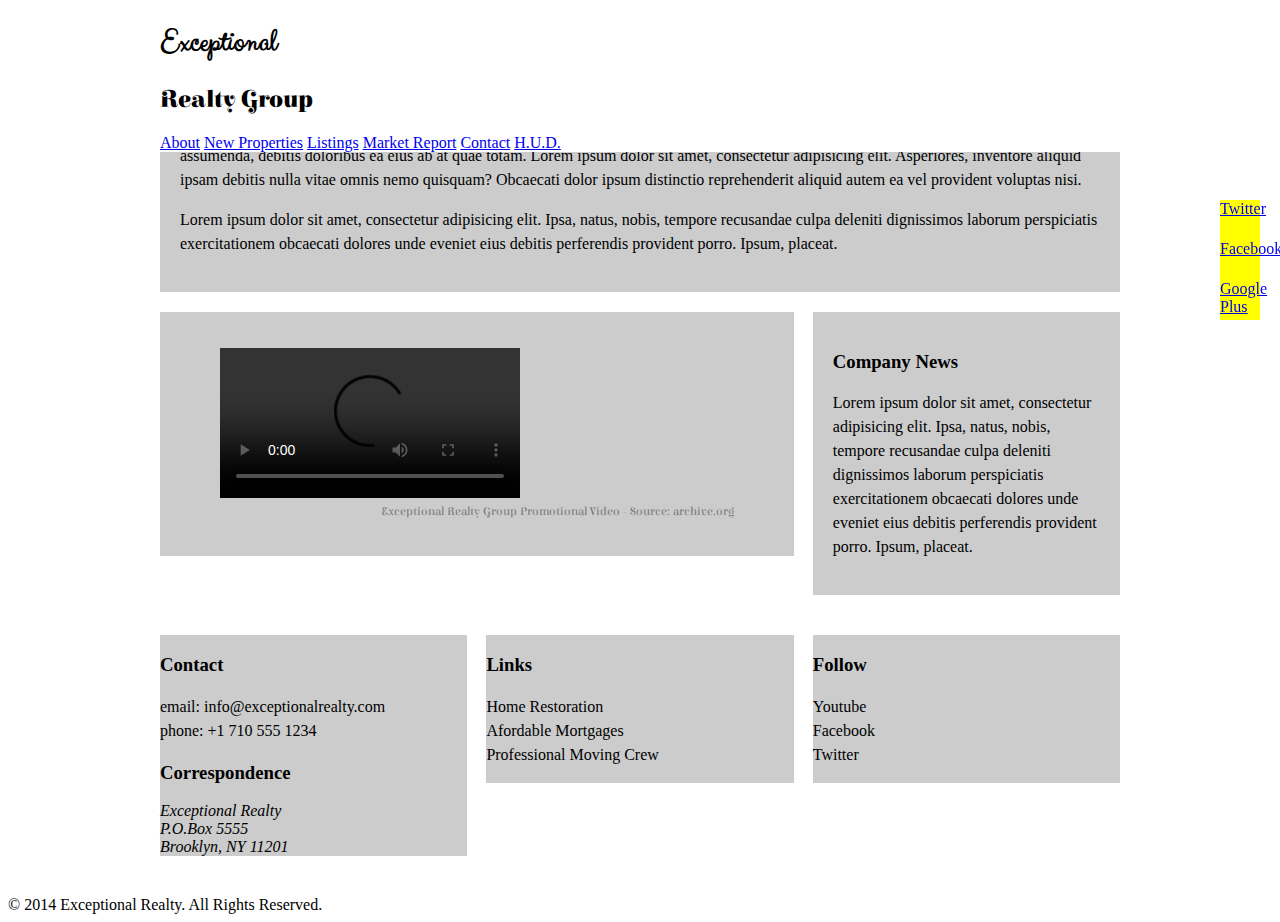
==== index.html @ c0d09256 "Merge f923d77b3b9aa25c730bedac2ec2dc6851974fa8 into fcc82d9d16942047ef29de8b8295225969614106" ====
<!DOCTYPE html>
<html lang="en">
  <head>
    <meta charset="UTF-8">
    <title>Exceptional Realty Group - Luxury Homes - About</title>
    <link rel="stylesheet" href="http://cdnjs.cloudflare.com/ajax/libs/normalize/3.0.0/normalize.min.css">
    <link rel="stylesheet" href="css/style.css">
    <script src="http://cdnjs.cloudflare.com/ajax/libs/modernizr/2.7.1/modernizr.min.js"></script>
  </head>
  <body>
    <div id="social">
      <a href="#">Twitter</a>
      <a href="#">Facebook</a>
      <a href="#">Google Plus</a>
    </div>
    <header>
      <div class="wrapper">
        <div id="logo">
          <h1>Exceptional</h1>
          <h2>Realty Group</h2>
        </div>
        <nav>
          <a href="index.html">About</a> <a href="new-properties.html">New Properties</a> <a href="real-estate-listings.html">Listings</a> <a href="market-report.html">Market Report</a> <a href="contact.html">Contact</a> <a href="http://hud.gov" target="_blank">H.U.D.</a>
        </nav>
      </div><!-- .wrapper -->
    </header>

    <div class="wrapper clearfix">
      <section id="featured-property" class="col-3 first">
        <figure>
          <img src="images/intro-pic.jpg" alt="A beautiful living room." title="Welcome to Exceptional Realty Group">
          <figcaption>345 Carl Street Apt 12, Carrol Rd. Brooklyn, NY - Photo by Denise Richards.</figcaption>
        </figure>

        <p>Lorem ipsum dolor sit amet,<br> consectetur adipisicing elit. Quae, perferendis nisi nihil debitis aspernatur doloribus quam eveniet quibusdam tempora esse! Repudiandae, assumenda, debitis doloribus ea eius ab at quae totam. Lorem ipsum dolor sit amet, consectetur adipisicing elit. Asperiores, inventore aliquid ipsam debitis nulla vitae omnis nemo quisquam? Obcaecati dolor ipsum distinctio reprehenderit aliquid autem ea vel provident voluptas nisi.</p>
        <p>Lorem ipsum dolor sit amet, consectetur adipisicing elit. Ipsa, natus, nobis, tempore recusandae culpa deleniti dignissimos laborum perspiciatis exercitationem obcaecati dolores unde eveniet eius debitis perferendis provident porro. Ipsum, placeat.</p>
      </section>

      <section id="promotional" class="col-2 first">
        <figure>
          <video controls>
            <source src="videos/real-estate.mp4" type="video/mp4">
            <source src="videos/real-estate.ogv" type="video/ogg">
            Your browser does not support HTML5 video. <a href="http://browsehappy.com" target="_blank">Please upgrade your browser</a>.
          </video>
          <figcaption>Exceptional Realty Group Promotional Video - Source: archive.org</figcaption>
        </figure>
      </section>

      <section id="news" class="col-1">
        <h3>Company News</h3>
        <p>Lorem ipsum dolor sit amet, consectetur adipisicing elit. Ipsa, natus, nobis, tempore recusandae culpa deleniti dignissimos laborum perspiciatis exercitationem obcaecati dolores unde eveniet eius debitis perferendis provident porro. Ipsum, placeat.</p>
      </section>
    </div><!-- .wrapper -->

    <section id="details">
      <div class="wrapper clearfix">
        <div class="col-1 first">
          <h3>Contact</h3>
          <p>
            email: <a href="mailto:info@exceptionalrealty.com">info@exceptionalrealty.com</a><br>
            phone: +1 710 555 1234
          </p>
          <h3>Correspondence</h3>
          <address>
            Exceptional Realty<br>
            P.O.Box 5555<br>
            Brooklyn, NY 11201
          </address>
        </div>

        <div class="col-1">
          <h3>Links</h3>
          <p>
            <a href="#" target="_blank">Home Restoration</a><br>
            <a href="#" target="_blank">Afordable Mortgages</a><br>
            <a href="#" target="_blank">Professional Moving Crew</a>
          </p>
        </div>

        <div class="col-1">
          <h3>Follow</h3>
          <p>
            <a href="#" target="_blank">Youtube</a><br>
            <a href="#" target="_blank">Facebook</a><br>
            <a href="#" target="_blank">Twitter</a>
          </p>
        </div>
      </div><!-- .wrapper -->
    </section>

    <footer>
      &copy; 2014 Exceptional Realty. All Rights Reserved.
    </footer>

  </body>
</html>
---- css/style.css ----
@import url(http://fonts.googleapis.com/css?family=Elsie+Swash+Caps:400,900);
@import url(http://fonts.googleapis.com/css?family=Clicker+Script);

/* This
is
a comment! */

/* CSS Syntax:

selector {
  property: value;
  property: value;
}

*/

/* Type selector */

p { /* select all <p> */
  font-size: 1em; /* 16px, ?pt, 100%, 1em */
  line-height: 1.5em;
}

figcaption {
  /*font-weight: normal;
  font-size: 0.75em;
  line-height: 1.5em;
  font-family: Georgia, "New Times Roman", serif;*/
  font: normal 0.75em/1.5em 'Elsie Swash Caps', cursive;
  color: #777;
  text-align: right;
}

/* Class selector (applied to as many elements as you like) */

.milk-text { /* select elements with class="milk-text" */
  font: bold 2.6em 'Elsie Swash Caps', cursive;
  color: white;
  text-shadow: 0 2px 3px #000;
}

/* ID selector (apply to one unique element per page) */

#logo { /* select elements with id="logo" */
}

/* Descendent Selector */

#logo h1 { /* selects <h1> if inside the id="logo" */
  font-family: 'Clicker Script', cursive;
}

#logo h2 {
  font-family: 'Elsie Swash Caps', cursive;
}

/* Psuedo Selector */

#details a:link, #details a:visited {
  color: black;
  text-decoration: none;
}

#details a:hover {
  color: black;
  text-decoration: underline;
}

#details a:active {
  color: red;
}

/*////// MEDIA //////*/

img, video, audio {
  max-width: 100%;
}

/*////// LAYOUT //////*/

* {
  -webkit-box-sizing: border-box;
  -moz-box-sizing: border-box;
  box-sizing: border-box;
}

.wrapper {
  width: 960px;
  margin: 0 auto;
}

.col-1 {
  float: left;
  width: 32%;
  background: #ccc;
}

.col-2 {
  float: left;
  width: 66%;
  background: #ccc;
}

.col-3 {
  background: #ccc;
}

.clearfix:after {
  content: ".";
  display: block;
  clear: both;
  visibility: hidden;
  height: 0;
  line-height: 0;
}

[class*="col-"] {
  margin-left: 2%;
}

.first {
  margin-left: 0%;
}

/*////// SECTIONS //////*/

header {
  position: fixed;
  top: 0;
  left: 0;
  width: 100%;
  background: white;
  z-index: 1;
}

section {
  padding: 20px;
  margin-bottom: 20px;
}

/*////// SOCIAL //////*/

#social {
  position: fixed;
  top: 200px;
  right: 20px;
  width: 40px;
  z-index: 1;
}

#social a {
  display: block;
  width: 40px;
  height: 40px;
  background: yellow;
}
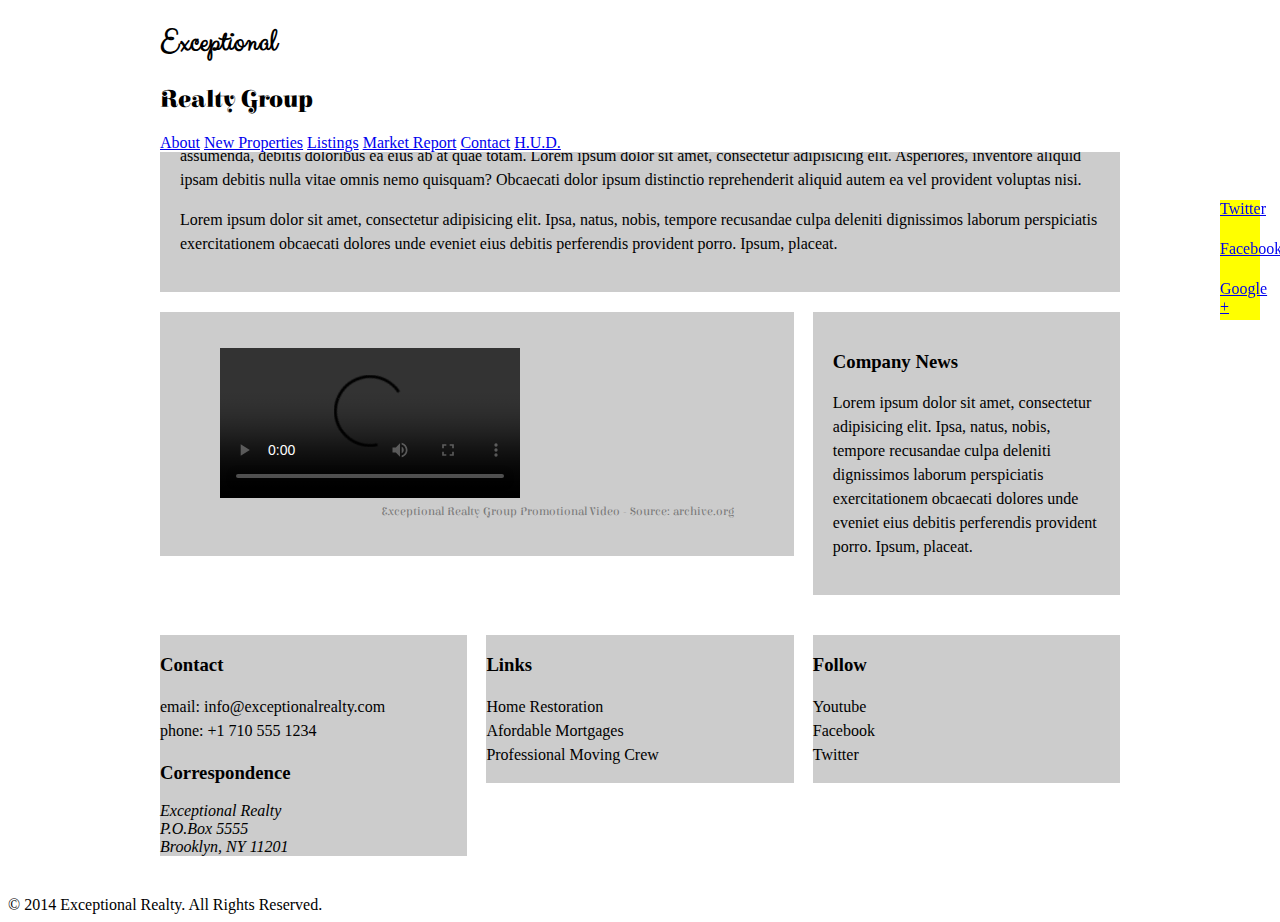
==== commit 69c1a272: "Merge 2738a62e3bed627c2fa6e39e530104e8b6e31aa4 into fcc82d9d16942047ef29de8b8295225969614106" ====
--- a/index.html
+++ b/index.html
@@ -9,10 +9,11 @@
   </head>
   <body>
     <div id="social">
-      <a href="#">Twitter</a>
-      <a href="#">Facebook</a>
-      <a href="#">Google Plus</a>
+      <a href="a">Twitter</a>
+      <a href="a">Facebook</a>
+      <a href="a">Google +</a>
     </div>
+    
     <header>
       <div class="wrapper">
         <div id="logo">
@@ -22,7 +23,7 @@
         <nav>
           <a href="index.html">About</a> <a href="new-properties.html">New Properties</a> <a href="real-estate-listings.html">Listings</a> <a href="market-report.html">Market Report</a> <a href="contact.html">Contact</a> <a href="http://hud.gov" target="_blank">H.U.D.</a>
         </nav>
-      </div><!-- .wrapper -->
+      </div> <!-- wrapper -->
     </header>
 
     <div class="wrapper clearfix">
@@ -39,7 +40,7 @@
       <section id="promotional" class="col-2 first">
         <figure>
           <video controls>
-            <source src="videos/real-estate.mp4" type="video/mp4">
+            <source src="videos/real-estate.mp4" type="video/mp4"> 
             <source src="videos/real-estate.ogv" type="video/ogg">
             Your browser does not support HTML5 video. <a href="http://browsehappy.com" target="_blank">Please upgrade your browser</a>.
           </video>
@@ -51,7 +52,7 @@
         <h3>Company News</h3>
         <p>Lorem ipsum dolor sit amet, consectetur adipisicing elit. Ipsa, natus, nobis, tempore recusandae culpa deleniti dignissimos laborum perspiciatis exercitationem obcaecati dolores unde eveniet eius debitis perferendis provident porro. Ipsum, placeat.</p>
       </section>
-    </div><!-- .wrapper -->
+    </div> <!-- wrapper -->
 
     <section id="details">
       <div class="wrapper clearfix">
@@ -86,7 +87,7 @@
             <a href="#" target="_blank">Twitter</a>
           </p>
         </div>
-      </div><!-- .wrapper -->
+      </div> <!-- wrapper -->
     </section>
 
     <footer>
@@ -94,4 +95,4 @@
     </footer>
 
   </body>
-</html>
+</html>--- a/css/style.css
+++ b/css/style.css
@@ -1,8 +1,8 @@
 @import url(http://fonts.googleapis.com/css?family=Elsie+Swash+Caps:400,900);
 @import url(http://fonts.googleapis.com/css?family=Clicker+Script);
 
-/* This
-is
+/* This 
+is 
 a comment! */
 
 /* CSS Syntax:
@@ -42,6 +42,7 @@
 /* ID selector (apply to one unique element per page) */
 
 #logo { /* select elements with id="logo" */
+
 }
 
 /* Descendent Selector */
@@ -69,19 +70,19 @@
 #details a:active {
   color: red;
 }
-
-/*////// MEDIA //////*/
-
+/*//////// MEDIA ////////*/
 img, video, audio {
   max-width: 100%;
 }
 
-/*////// LAYOUT //////*/
+
+/*//////// LAYOUT //////*/
 
 * {
   -webkit-box-sizing: border-box;
   -moz-box-sizing: border-box;
   box-sizing: border-box;
+
 }
 
 .wrapper {
@@ -93,12 +94,14 @@
   float: left;
   width: 32%;
   background: #ccc;
+
 }
 
 .col-2 {
-  float: left;
+  float:left;
   width: 66%;
   background: #ccc;
+
 }
 
 .col-3 {
@@ -122,24 +125,23 @@
   margin-left: 0%;
 }
 
-/*////// SECTIONS //////*/
-
+/*/////// SECTIONS /////*/
 header {
   position: fixed;
   top: 0;
   left: 0;
   width: 100%;
-  background: white;
+  background: #fff;
   z-index: 1;
 }
 
 section {
+  margin-bottom: 20px;
   padding: 20px;
-  margin-bottom: 20px;
+
 }
 
-/*////// SOCIAL //////*/
-
+/*/////// SOCIAL /////*/
 #social {
   position: fixed;
   top: 200px;
@@ -153,4 +155,4 @@
   width: 40px;
   height: 40px;
   background: yellow;
-}
+}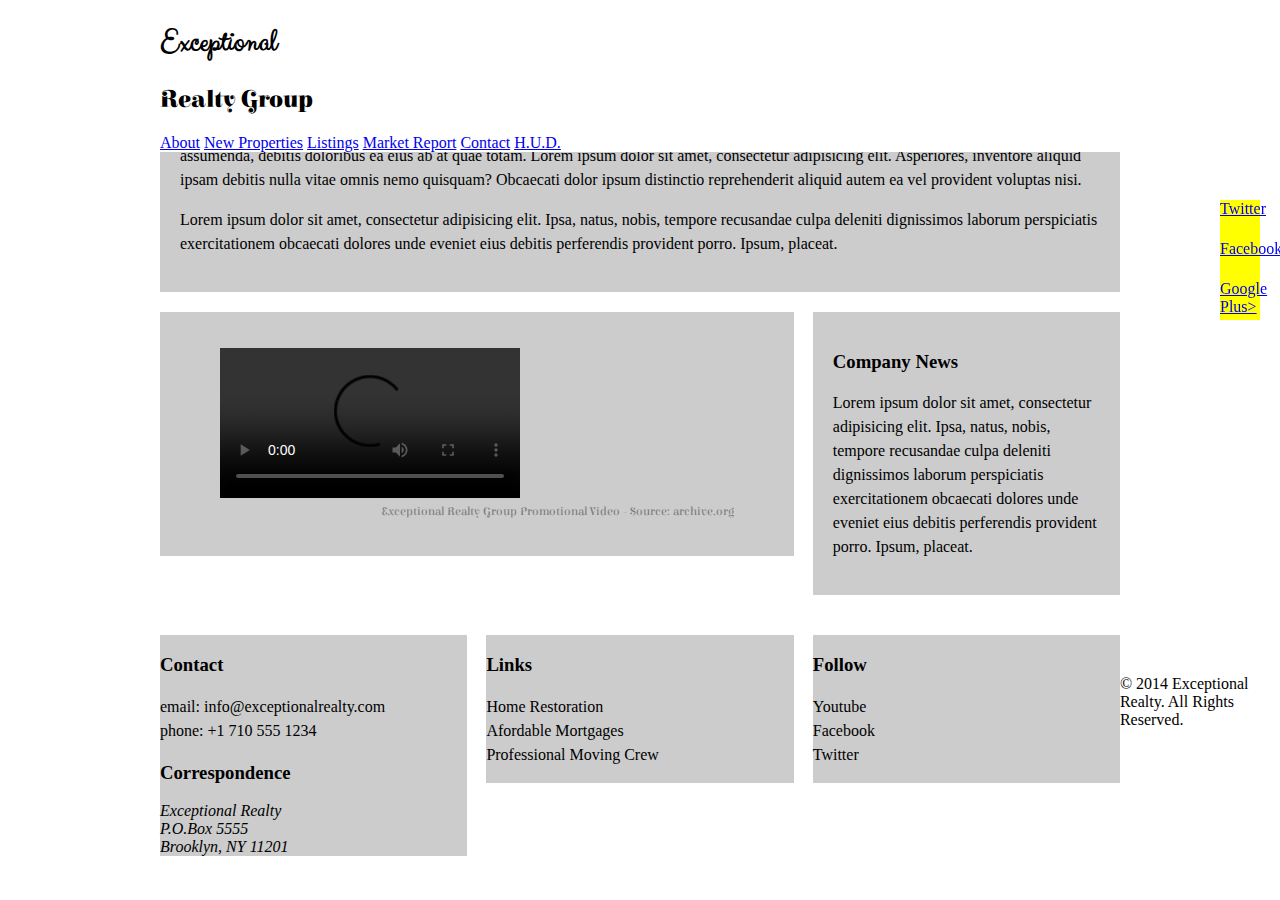
==== commit d228e7ef: "Merge 7223f3651e3876a625e9f7f75cb97c29841788ba into fcc82d9d16942047ef29de8b8295225969614106" ====
--- a/index.html
+++ b/index.html
@@ -9,11 +9,10 @@
   </head>
   <body>
     <div id="social">
-      <a href="a">Twitter</a>
-      <a href="a">Facebook</a>
-      <a href="a">Google +</a>
+      <a href="#">Twitter</a>
+      <a href="#">Facebook</a>
+      <a href="#">Google Plus></a>
     </div>
-    
     <header>
       <div class="wrapper">
         <div id="logo">
@@ -23,7 +22,7 @@
         <nav>
           <a href="index.html">About</a> <a href="new-properties.html">New Properties</a> <a href="real-estate-listings.html">Listings</a> <a href="market-report.html">Market Report</a> <a href="contact.html">Contact</a> <a href="http://hud.gov" target="_blank">H.U.D.</a>
         </nav>
-      </div> <!-- wrapper -->
+      </div> <!-- .wrapper -->
     </header>
 
     <div class="wrapper clearfix">
@@ -40,7 +39,7 @@
       <section id="promotional" class="col-2 first">
         <figure>
           <video controls>
-            <source src="videos/real-estate.mp4" type="video/mp4"> 
+            <source src="videos/real-estate.mp4" type="video/mp4">
             <source src="videos/real-estate.ogv" type="video/ogg">
             Your browser does not support HTML5 video. <a href="http://browsehappy.com" target="_blank">Please upgrade your browser</a>.
           </video>
@@ -48,14 +47,14 @@
         </figure>
       </section>
 
-      <section id="news" class="col-1">
+      <section id="News" class="col-1">
         <h3>Company News</h3>
         <p>Lorem ipsum dolor sit amet, consectetur adipisicing elit. Ipsa, natus, nobis, tempore recusandae culpa deleniti dignissimos laborum perspiciatis exercitationem obcaecati dolores unde eveniet eius debitis perferendis provident porro. Ipsum, placeat.</p>
       </section>
-    </div> <!-- wrapper -->
+    </div> <!-- .wrapper -->
 
     <section id="details">
-      <div class="wrapper clearfix">
+      <div class="wrapper">
         <div class="col-1 first">
           <h3>Contact</h3>
           <p>
@@ -87,7 +86,7 @@
             <a href="#" target="_blank">Twitter</a>
           </p>
         </div>
-      </div> <!-- wrapper -->
+      </div> <!-- .wrapper -->
     </section>
 
     <footer>
@@ -95,4 +94,4 @@
     </footer>
 
   </body>
-</html>+</html>
--- a/css/style.css
+++ b/css/style.css
@@ -1,8 +1,8 @@
 @import url(http://fonts.googleapis.com/css?family=Elsie+Swash+Caps:400,900);
 @import url(http://fonts.googleapis.com/css?family=Clicker+Script);
 
-/* This 
-is 
+/* This
+is
 a comment! */
 
 /* CSS Syntax:
@@ -42,7 +42,6 @@
 /* ID selector (apply to one unique element per page) */
 
 #logo { /* select elements with id="logo" */
-
 }
 
 /* Descendent Selector */
@@ -70,38 +69,35 @@
 #details a:active {
   color: red;
 }
-/*//////// MEDIA ////////*/
+
+/* /////// MEDIA /////*/
+
 img, video, audio {
   max-width: 100%;
 }
 
-
-/*//////// LAYOUT //////*/
+/* /////// LAYOUT /////*/
 
 * {
   -webkit-box-sizing: border-box;
   -moz-box-sizing: border-box;
   box-sizing: border-box;
-
 }
-
 .wrapper {
   width: 960px;
   margin: 0 auto;
 }
 
 .col-1 {
+  background: #ccc;
   float: left;
   width: 32%;
-  background: #ccc;
-
 }
 
 .col-2 {
-  float:left;
+  background: #ccc;
+  float: left;
   width: 66%;
-  background: #ccc;
-
 }
 
 .col-3 {
@@ -125,7 +121,7 @@
   margin-left: 0%;
 }
 
-/*/////// SECTIONS /////*/
+/* /////// SECTIONS /////*/
 header {
   position: fixed;
   top: 0;
@@ -136,12 +132,11 @@
 }
 
 section {
+  padding: 20px;
   margin-bottom: 20px;
-  padding: 20px;
-
 }
 
-/*/////// SOCIAL /////*/
+/* /////// SOCIAL /////*/
 #social {
   position: fixed;
   top: 200px;
@@ -154,5 +149,5 @@
   display: block;
   width: 40px;
   height: 40px;
-  background: yellow;
-}+  background-color: yellow;
+}
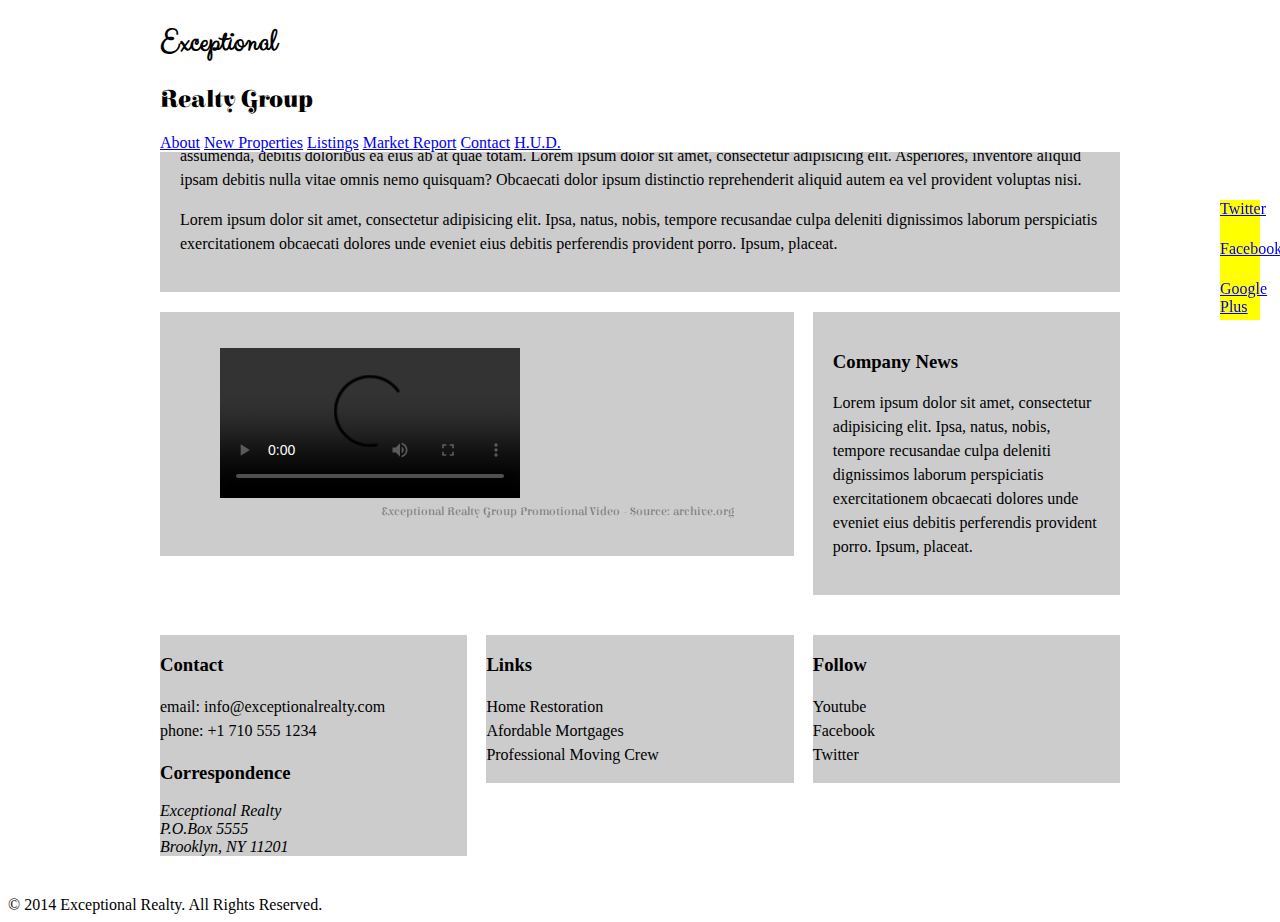
==== commit 19734068: "Merge 00aa123e1a7eb4747a541bd2d6bb6bf51a505dd8 into fcc82d9d16942047ef29de8b8295225969614106" ====
--- a/index.html
+++ b/index.html
@@ -11,7 +11,7 @@
     <div id="social">
       <a href="#">Twitter</a>
       <a href="#">Facebook</a>
-      <a href="#">Google Plus></a>
+      <a href="#">Google Plus</a>
     </div>
     <header>
       <div class="wrapper">
@@ -22,7 +22,7 @@
         <nav>
           <a href="index.html">About</a> <a href="new-properties.html">New Properties</a> <a href="real-estate-listings.html">Listings</a> <a href="market-report.html">Market Report</a> <a href="contact.html">Contact</a> <a href="http://hud.gov" target="_blank">H.U.D.</a>
         </nav>
-      </div> <!-- .wrapper -->
+      </div><!-- .wrapper -->
     </header>
 
     <div class="wrapper clearfix">
@@ -31,30 +31,30 @@
           <img src="images/intro-pic.jpg" alt="A beautiful living room." title="Welcome to Exceptional Realty Group">
           <figcaption>345 Carl Street Apt 12, Carrol Rd. Brooklyn, NY - Photo by Denise Richards.</figcaption>
         </figure>
-
+  
         <p>Lorem ipsum dolor sit amet,<br> consectetur adipisicing elit. Quae, perferendis nisi nihil debitis aspernatur doloribus quam eveniet quibusdam tempora esse! Repudiandae, assumenda, debitis doloribus ea eius ab at quae totam. Lorem ipsum dolor sit amet, consectetur adipisicing elit. Asperiores, inventore aliquid ipsam debitis nulla vitae omnis nemo quisquam? Obcaecati dolor ipsum distinctio reprehenderit aliquid autem ea vel provident voluptas nisi.</p>
         <p>Lorem ipsum dolor sit amet, consectetur adipisicing elit. Ipsa, natus, nobis, tempore recusandae culpa deleniti dignissimos laborum perspiciatis exercitationem obcaecati dolores unde eveniet eius debitis perferendis provident porro. Ipsum, placeat.</p>
       </section>
-
+  
       <section id="promotional" class="col-2 first">
         <figure>
           <video controls>
-            <source src="videos/real-estate.mp4" type="video/mp4">
+            <source src="videos/real-estate.mp4" type="video/mp4"> 
             <source src="videos/real-estate.ogv" type="video/ogg">
             Your browser does not support HTML5 video. <a href="http://browsehappy.com" target="_blank">Please upgrade your browser</a>.
           </video>
           <figcaption>Exceptional Realty Group Promotional Video - Source: archive.org</figcaption>
         </figure>
       </section>
-
-      <section id="News" class="col-1">
+      
+      <section id="news" class="col-1">
         <h3>Company News</h3>
         <p>Lorem ipsum dolor sit amet, consectetur adipisicing elit. Ipsa, natus, nobis, tempore recusandae culpa deleniti dignissimos laborum perspiciatis exercitationem obcaecati dolores unde eveniet eius debitis perferendis provident porro. Ipsum, placeat.</p>
       </section>
     </div> <!-- .wrapper -->
-
+    
     <section id="details">
-      <div class="wrapper">
+      <div class="wrapper clearfix">
         <div class="col-1 first">
           <h3>Contact</h3>
           <p>
@@ -68,7 +68,7 @@
             Brooklyn, NY 11201
           </address>
         </div>
-
+  
         <div class="col-1">
           <h3>Links</h3>
           <p>
@@ -77,7 +77,7 @@
             <a href="#" target="_blank">Professional Moving Crew</a>
           </p>
         </div>
-
+  
         <div class="col-1">
           <h3>Follow</h3>
           <p>
@@ -94,4 +94,4 @@
     </footer>
 
   </body>
-</html>
+</html>--- a/css/style.css
+++ b/css/style.css
@@ -1,9 +1,5 @@
 @import url(http://fonts.googleapis.com/css?family=Elsie+Swash+Caps:400,900);
 @import url(http://fonts.googleapis.com/css?family=Clicker+Script);
-
-/* This
-is
-a comment! */
 
 /* CSS Syntax:
 
@@ -42,6 +38,7 @@
 /* ID selector (apply to one unique element per page) */
 
 #logo { /* select elements with id="logo" */
+  
 }
 
 /* Descendent Selector */
@@ -70,15 +67,14 @@
   color: red;
 }
 
-/* /////// MEDIA /////*/
-
-img, video, audio {
+/*////// MEDIA //////*/
+img, video, audio { /* prevent media from overflowing outside its containing element */
   max-width: 100%;
 }
 
-/* /////// LAYOUT /////*/
 
-* {
+/*////// LAYOUT //////*/
+* { /* prevent padding from breaking layout */
   -webkit-box-sizing: border-box;
   -moz-box-sizing: border-box;
   box-sizing: border-box;
@@ -88,19 +84,24 @@
   margin: 0 auto;
 }
 
-.col-1 {
-  background: #ccc;
+/* 
+Add 2% margin between each column. 2% on each side = 4%. (100-4 = 96)
+96% is the width of the 3 columns together. 96/3 = 32% for each column.
+*/
+.col-1 { /* span 1/3 of space */
   float: left;
   width: 32%;
+  background: #ccc;
 }
 
-.col-2 {
+.col-2 { /* span 2/3 of space */
+  float: left;
+  width: 66%; /* 64 but add back in 2% since its only one longer column */
   background: #ccc;
-  float: left;
-  width: 66%;
 }
 
-.col-3 {
+.col-3 { /* span all of space */
+  /*width is 100% but since it's block, we don't need to add CSS. Float also not needed.*/
   background: #ccc;
 }
 
@@ -113,41 +114,42 @@
   line-height: 0;
 }
 
-[class*="col-"] {
+[class*="col-"] { 
   margin-left: 2%;
 }
 
-.first {
+.first { /* prevent extra margin on first column */
   margin-left: 0%;
 }
 
-/* /////// SECTIONS /////*/
+/*////// SECTI0NS //////*/
 header {
   position: fixed;
   top: 0;
   left: 0;
   width: 100%;
-  background: #fff;
+  background: white;
   z-index: 1;
 }
 
 section {
-  padding: 20px;
+  padding: 20px; /* fixed with box-sizing */
   margin-bottom: 20px;
 }
 
-/* /////// SOCIAL /////*/
+/*////// SOCIAL //////*/
 #social {
   position: fixed;
   top: 200px;
   right: 20px;
   width: 40px;
-  z-index: 1;
+  z-index: 1; /* keeps it always on top */
 }
 
 #social a {
-  display: block;
+  display: block; /* stacks links vertically */
   width: 40px;
   height: 40px;
-  background-color: yellow;
+  background: yellow;
 }
+
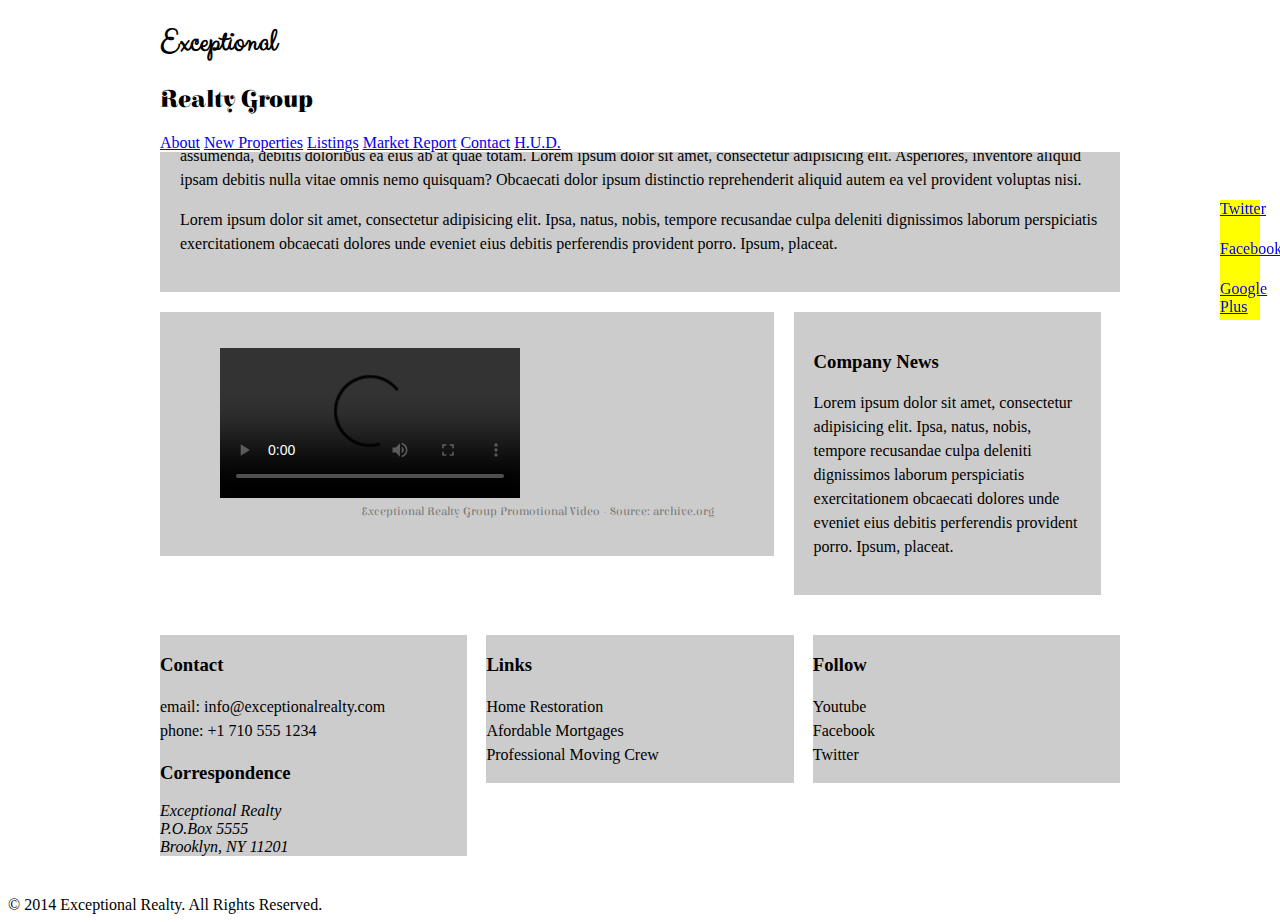
==== commit 5beea922: "Merge 3fbf6253987ec6ac391c153a0e66528966f3f014 into fcc82d9d16942047ef29de8b8295225969614106" ====
--- a/index.html
+++ b/index.html
@@ -22,8 +22,9 @@
         <nav>
           <a href="index.html">About</a> <a href="new-properties.html">New Properties</a> <a href="real-estate-listings.html">Listings</a> <a href="market-report.html">Market Report</a> <a href="contact.html">Contact</a> <a href="http://hud.gov" target="_blank">H.U.D.</a>
         </nav>
-      </div><!-- .wrapper -->
+      </div>
     </header>
+
 
     <div class="wrapper clearfix">
       <section id="featured-property" class="col-3 first">
@@ -31,28 +32,30 @@
           <img src="images/intro-pic.jpg" alt="A beautiful living room." title="Welcome to Exceptional Realty Group">
           <figcaption>345 Carl Street Apt 12, Carrol Rd. Brooklyn, NY - Photo by Denise Richards.</figcaption>
         </figure>
-  
+
         <p>Lorem ipsum dolor sit amet,<br> consectetur adipisicing elit. Quae, perferendis nisi nihil debitis aspernatur doloribus quam eveniet quibusdam tempora esse! Repudiandae, assumenda, debitis doloribus ea eius ab at quae totam. Lorem ipsum dolor sit amet, consectetur adipisicing elit. Asperiores, inventore aliquid ipsam debitis nulla vitae omnis nemo quisquam? Obcaecati dolor ipsum distinctio reprehenderit aliquid autem ea vel provident voluptas nisi.</p>
         <p>Lorem ipsum dolor sit amet, consectetur adipisicing elit. Ipsa, natus, nobis, tempore recusandae culpa deleniti dignissimos laborum perspiciatis exercitationem obcaecati dolores unde eveniet eius debitis perferendis provident porro. Ipsum, placeat.</p>
       </section>
-  
+
       <section id="promotional" class="col-2 first">
         <figure>
           <video controls>
-            <source src="videos/real-estate.mp4" type="video/mp4"> 
+            <source src="videos/real-estate.mp4" type="video/mp4">
             <source src="videos/real-estate.ogv" type="video/ogg">
             Your browser does not support HTML5 video. <a href="http://browsehappy.com" target="_blank">Please upgrade your browser</a>.
           </video>
           <figcaption>Exceptional Realty Group Promotional Video - Source: archive.org</figcaption>
         </figure>
       </section>
-      
+
       <section id="news" class="col-1">
         <h3>Company News</h3>
         <p>Lorem ipsum dolor sit amet, consectetur adipisicing elit. Ipsa, natus, nobis, tempore recusandae culpa deleniti dignissimos laborum perspiciatis exercitationem obcaecati dolores unde eveniet eius debitis perferendis provident porro. Ipsum, placeat.</p>
       </section>
-    </div> <!-- .wrapper -->
-    
+    </div>
+
+
+
     <section id="details">
       <div class="wrapper clearfix">
         <div class="col-1 first">
@@ -68,7 +71,7 @@
             Brooklyn, NY 11201
           </address>
         </div>
-  
+
         <div class="col-1">
           <h3>Links</h3>
           <p>
@@ -77,7 +80,7 @@
             <a href="#" target="_blank">Professional Moving Crew</a>
           </p>
         </div>
-  
+
         <div class="col-1">
           <h3>Follow</h3>
           <p>
@@ -86,7 +89,7 @@
             <a href="#" target="_blank">Twitter</a>
           </p>
         </div>
-      </div> <!-- .wrapper -->
+      </div>
     </section>
 
     <footer>
@@ -94,4 +97,4 @@
     </footer>
 
   </body>
-</html>+</html>
--- a/css/style.css
+++ b/css/style.css
@@ -1,5 +1,9 @@
 @import url(http://fonts.googleapis.com/css?family=Elsie+Swash+Caps:400,900);
 @import url(http://fonts.googleapis.com/css?family=Clicker+Script);
+
+/* This
+is
+a comment! */
 
 /* CSS Syntax:
 
@@ -38,7 +42,7 @@
 /* ID selector (apply to one unique element per page) */
 
 #logo { /* select elements with id="logo" */
-  
+
 }
 
 /* Descendent Selector */
@@ -67,41 +71,39 @@
   color: red;
 }
 
-/*////// MEDIA //////*/
-img, video, audio { /* prevent media from overflowing outside its containing element */
+/*///// MEDIA /////*/
+
+img, video, audio {
   max-width: 100%;
 }
 
 
-/*////// LAYOUT //////*/
-* { /* prevent padding from breaking layout */
+/*///// LAYOUT /////*/
+
+* {
   -webkit-box-sizing: border-box;
   -moz-box-sizing: border-box;
   box-sizing: border-box;
 }
+
 .wrapper {
   width: 960px;
   margin: 0 auto;
 }
 
-/* 
-Add 2% margin between each column. 2% on each side = 4%. (100-4 = 96)
-96% is the width of the 3 columns together. 96/3 = 32% for each column.
-*/
-.col-1 { /* span 1/3 of space */
+.col-1 {
   float: left;
   width: 32%;
   background: #ccc;
 }
 
-.col-2 { /* span 2/3 of space */
+.col-2 {
   float: left;
-  width: 66%; /* 64 but add back in 2% since its only one longer column */
+  width: 64%;
   background: #ccc;
 }
 
-.col-3 { /* span all of space */
-  /*width is 100% but since it's block, we don't need to add CSS. Float also not needed.*/
+.col-3 {
   background: #ccc;
 }
 
@@ -114,42 +116,45 @@
   line-height: 0;
 }
 
-[class*="col-"] { 
+[class*="col-"] {
   margin-left: 2%;
 }
 
-.first { /* prevent extra margin on first column */
+.first {
   margin-left: 0%;
 }
 
-/*////// SECTI0NS //////*/
+
+/*///// SECTIONS /////*/
+
 header {
   position: fixed;
   top: 0;
   left: 0;
   width: 100%;
-  background: white;
+  background: #fff;
   z-index: 1;
 }
 
 section {
-  padding: 20px; /* fixed with box-sizing */
+  padding: 20px;
   margin-bottom: 20px;
 }
 
-/*////// SOCIAL //////*/
+
+/*///// SOCIAL /////*/
+
 #social {
   position: fixed;
   top: 200px;
   right: 20px;
   width: 40px;
-  z-index: 1; /* keeps it always on top */
+  z-index: 1;
 }
 
 #social a {
-  display: block; /* stacks links vertically */
+  display: block;
   width: 40px;
   height: 40px;
   background: yellow;
 }
-
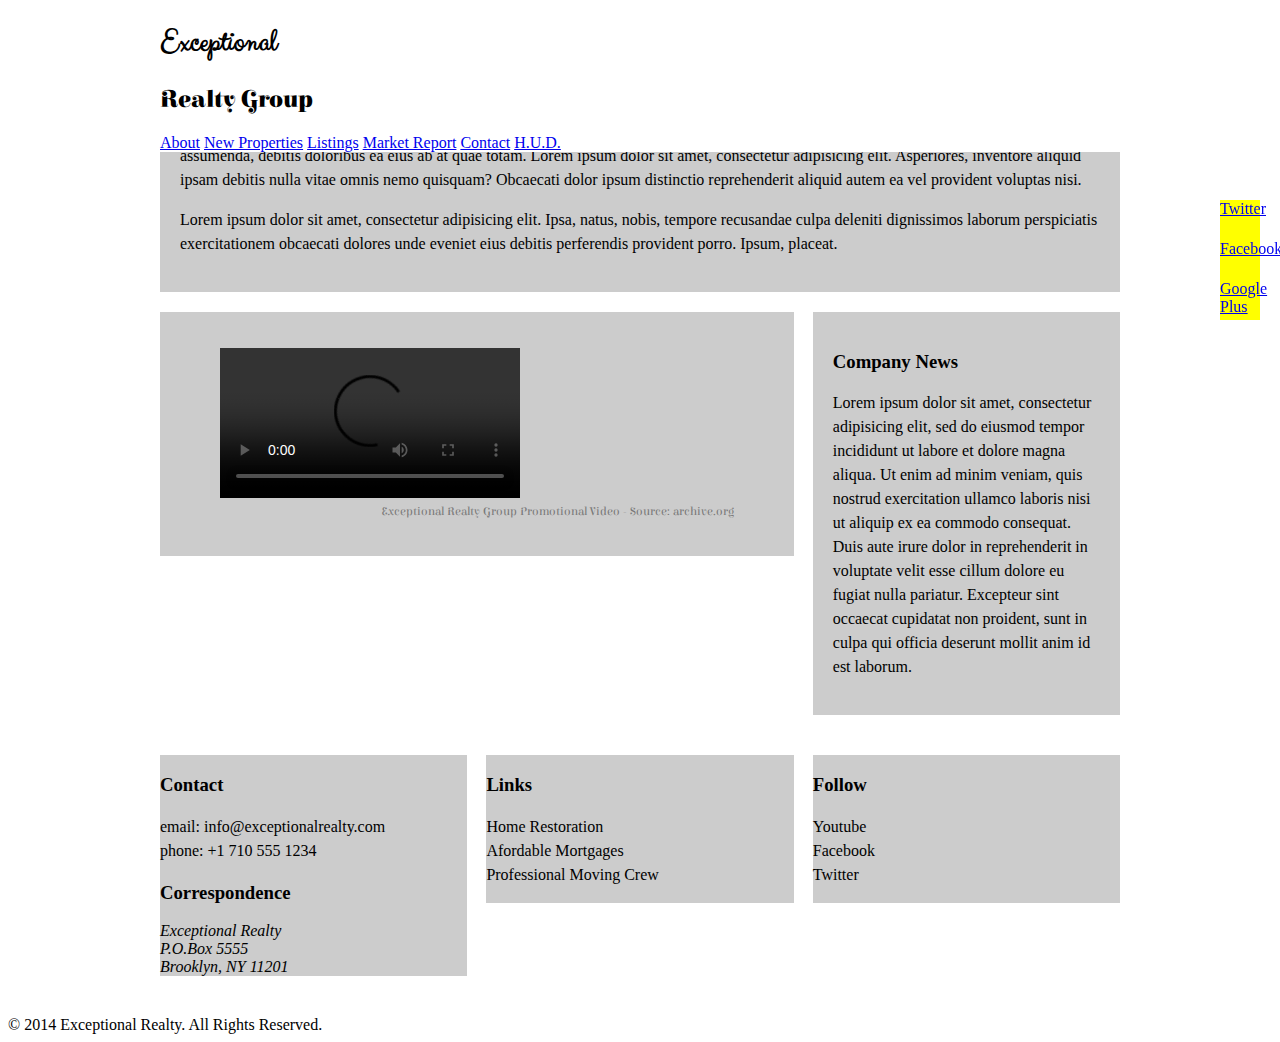
==== commit 61e30902: "Merge f25e3451fe49a288f2e075d0579e0ae865a33847 into fcc82d9d16942047ef29de8b8295225969614106" ====
--- a/index.html
+++ b/index.html
@@ -25,7 +25,6 @@
       </div>
     </header>
 
-
     <div class="wrapper clearfix">
       <section id="featured-property" class="col-3 first">
         <figure>
@@ -40,7 +39,7 @@
       <section id="promotional" class="col-2 first">
         <figure>
           <video controls>
-            <source src="videos/real-estate.mp4" type="video/mp4">
+            <source src="videos/real-estate.mp4" type="video/mp4"> 
             <source src="videos/real-estate.ogv" type="video/ogg">
             Your browser does not support HTML5 video. <a href="http://browsehappy.com" target="_blank">Please upgrade your browser</a>.
           </video>
@@ -50,11 +49,11 @@
 
       <section id="news" class="col-1">
         <h3>Company News</h3>
-        <p>Lorem ipsum dolor sit amet, consectetur adipisicing elit. Ipsa, natus, nobis, tempore recusandae culpa deleniti dignissimos laborum perspiciatis exercitationem obcaecati dolores unde eveniet eius debitis perferendis provident porro. Ipsum, placeat.</p>
+        <p>Lorem ipsum dolor sit amet, consectetur adipisicing elit, sed do eiusmod tempor incididunt ut labore et dolore magna aliqua. Ut enim ad minim veniam, quis nostrud exercitation ullamco laboris nisi ut aliquip ex ea commodo 
+          consequat. Duis aute irure dolor in reprehenderit in voluptate velit esse cillum dolore eu fugiat nulla pariatur. Excepteur sint occaecat cupidatat non proident, sunt in culpa qui officia deserunt mollit anim id est laborum.
+        </p>
       </section>
     </div>
-
-
 
     <section id="details">
       <div class="wrapper clearfix">
@@ -97,4 +96,4 @@
     </footer>
 
   </body>
-</html>
+</html>--- a/css/style.css
+++ b/css/style.css
@@ -1,8 +1,8 @@
 @import url(http://fonts.googleapis.com/css?family=Elsie+Swash+Caps:400,900);
 @import url(http://fonts.googleapis.com/css?family=Clicker+Script);
 
-/* This
-is
+/* This 
+is 
 a comment! */
 
 /* CSS Syntax:
@@ -42,7 +42,7 @@
 /* ID selector (apply to one unique element per page) */
 
 #logo { /* select elements with id="logo" */
-
+  
 }
 
 /* Descendent Selector */
@@ -71,14 +71,13 @@
   color: red;
 }
 
-/*///// MEDIA /////*/
+/* ///////// MEDIA ////////// */
 
 img, video, audio {
   max-width: 100%;
 }
 
-
-/*///// LAYOUT /////*/
+/* ///////// LAYOUT ////////// */
 
 * {
   -webkit-box-sizing: border-box;
@@ -99,7 +98,7 @@
 
 .col-2 {
   float: left;
-  width: 64%;
+  width: 66%;
   background: #ccc;
 }
 
@@ -124,8 +123,7 @@
   margin-left: 0%;
 }
 
-
-/*///// SECTIONS /////*/
+/* ///////// SECTIONS ////////// */
 
 header {
   position: fixed;
@@ -141,8 +139,7 @@
   margin-bottom: 20px;
 }
 
-
-/*///// SOCIAL /////*/
+/* ///////// SOCIAL ////////// */
 
 #social {
   position: fixed;
@@ -157,4 +154,4 @@
   width: 40px;
   height: 40px;
   background: yellow;
-}
+}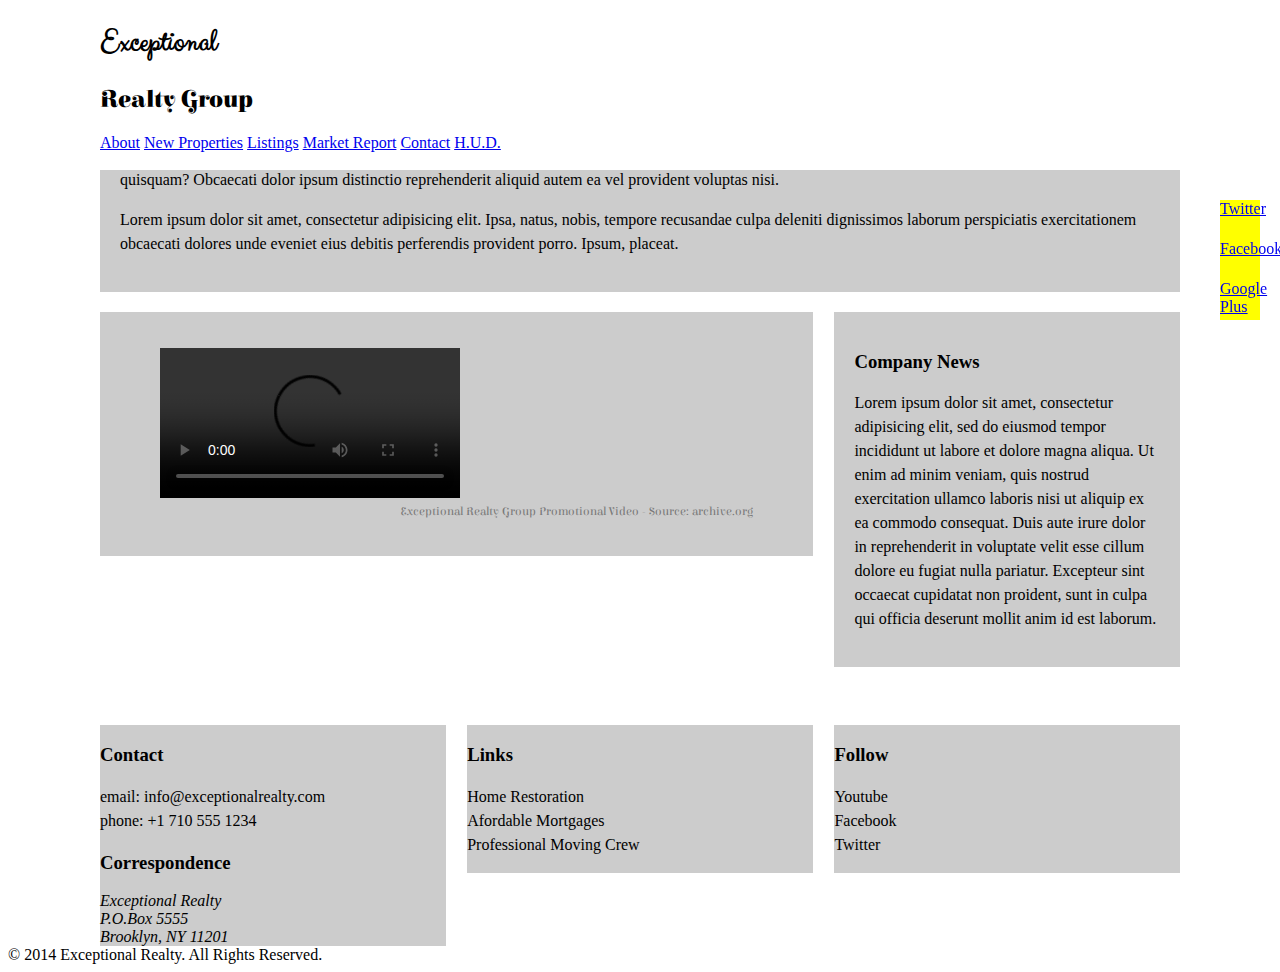
==== commit 5a308ef1: "Merge c00858f722d945ad46b0f4e6bea32aa24c8ca184 into fcc82d9d16942047ef29de8b8295225969614106" ====
--- a/index.html
+++ b/index.html
@@ -14,46 +14,43 @@
       <a href="#">Google Plus</a>
     </div>
     <header>
-      <div class="wrapper">
-        <div id="logo">
-          <h1>Exceptional</h1>
-          <h2>Realty Group</h2>
-        </div>
-        <nav>
-          <a href="index.html">About</a> <a href="new-properties.html">New Properties</a> <a href="real-estate-listings.html">Listings</a> <a href="market-report.html">Market Report</a> <a href="contact.html">Contact</a> <a href="http://hud.gov" target="_blank">H.U.D.</a>
-        </nav>
+      <div class="wrapper clearfix">
+      <div id="logo">
+        <h1>Exceptional</h1>
+        <h2>Realty Group</h2>
       </div>
+      <nav>
+        <a href="index.html">About</a> <a href="new-properties.html">New Properties</a> <a href="real-estate-listings.html">Listings</a> <a href="market-report.html">Market Report</a> <a href="contact.html">Contact</a> <a href="http://hud.gov" target="_blank">H.U.D.</a>
+      </nav>
+    </div> <!-- .wrapper -->
     </header>
+  <div class="wrapper clearfix">
+    <section id="featured-property" class="col-3 first">
+      <figure>
+        <img src="images/intro-pic.jpg" alt="A beautiful living room." title="Welcome to Exceptional Realty Group">
+        <figcaption>345 Carl Street Apt 12, Carrol Rd. Brooklyn, NY - Photo by Denise Richards.</figcaption>
+      </figure>
 
-    <div class="wrapper clearfix">
-      <section id="featured-property" class="col-3 first">
-        <figure>
-          <img src="images/intro-pic.jpg" alt="A beautiful living room." title="Welcome to Exceptional Realty Group">
-          <figcaption>345 Carl Street Apt 12, Carrol Rd. Brooklyn, NY - Photo by Denise Richards.</figcaption>
-        </figure>
+      <p>Lorem ipsum dolor sit amet,<br> consectetur adipisicing elit. Quae, perferendis nisi nihil debitis aspernatur doloribus quam eveniet quibusdam tempora esse! Repudiandae, assumenda, debitis doloribus ea eius ab at quae totam. Lorem ipsum dolor sit amet, consectetur adipisicing elit. Asperiores, inventore aliquid ipsam debitis nulla vitae omnis nemo quisquam? Obcaecati dolor ipsum distinctio reprehenderit aliquid autem ea vel provident voluptas nisi.</p>
+      <p>Lorem ipsum dolor sit amet, consectetur adipisicing elit. Ipsa, natus, nobis, tempore recusandae culpa deleniti dignissimos laborum perspiciatis exercitationem obcaecati dolores unde eveniet eius debitis perferendis provident porro. Ipsum, placeat.</p>
+    </section>
 
-        <p>Lorem ipsum dolor sit amet,<br> consectetur adipisicing elit. Quae, perferendis nisi nihil debitis aspernatur doloribus quam eveniet quibusdam tempora esse! Repudiandae, assumenda, debitis doloribus ea eius ab at quae totam. Lorem ipsum dolor sit amet, consectetur adipisicing elit. Asperiores, inventore aliquid ipsam debitis nulla vitae omnis nemo quisquam? Obcaecati dolor ipsum distinctio reprehenderit aliquid autem ea vel provident voluptas nisi.</p>
-        <p>Lorem ipsum dolor sit amet, consectetur adipisicing elit. Ipsa, natus, nobis, tempore recusandae culpa deleniti dignissimos laborum perspiciatis exercitationem obcaecati dolores unde eveniet eius debitis perferendis provident porro. Ipsum, placeat.</p>
-      </section>
+    <section id="promotional" class="col-2 first">
+      <figure>
+        <video controls>
+          <source src="videos/real-estate.mp4" type="video/mp4">
+          <source src="videos/real-estate.ogv" type="video/ogg">
+          Your browser does not support HTML5 video. <a href="http://browsehappy.com" target="_blank">Please upgrade your browser</a>.
+        </video>
+        <figcaption>Exceptional Realty Group Promotional Video - Source: archive.org</figcaption>
+      </figure>
+    </section>
 
-      <section id="promotional" class="col-2 first">
-        <figure>
-          <video controls>
-            <source src="videos/real-estate.mp4" type="video/mp4"> 
-            <source src="videos/real-estate.ogv" type="video/ogg">
-            Your browser does not support HTML5 video. <a href="http://browsehappy.com" target="_blank">Please upgrade your browser</a>.
-          </video>
-          <figcaption>Exceptional Realty Group Promotional Video - Source: archive.org</figcaption>
-        </figure>
-      </section>
-
-      <section id="news" class="col-1">
-        <h3>Company News</h3>
-        <p>Lorem ipsum dolor sit amet, consectetur adipisicing elit, sed do eiusmod tempor incididunt ut labore et dolore magna aliqua. Ut enim ad minim veniam, quis nostrud exercitation ullamco laboris nisi ut aliquip ex ea commodo 
-          consequat. Duis aute irure dolor in reprehenderit in voluptate velit esse cillum dolore eu fugiat nulla pariatur. Excepteur sint occaecat cupidatat non proident, sunt in culpa qui officia deserunt mollit anim id est laborum.
-        </p>
-      </section>
-    </div>
+    <section id="news" class="col-1">
+      <h3>Company News</h3>
+      <p>Lorem ipsum dolor sit amet, consectetur adipisicing elit, sed do eiusmod tempor incididunt ut labore et dolore magna aliqua. Ut enim ad minim veniam, quis nostrud exercitation ullamco laboris nisi ut aliquip ex ea commodo consequat. Duis aute irure dolor in reprehenderit in voluptate velit esse cillum dolore eu fugiat nulla pariatur. Excepteur sint occaecat cupidatat non proident, sunt in culpa qui officia deserunt mollit anim id est laborum.</p>
+    </section>
+  </div> <!--wrapper -->
 
     <section id="details">
       <div class="wrapper clearfix">
@@ -88,12 +85,12 @@
             <a href="#" target="_blank">Twitter</a>
           </p>
         </div>
-      </div>
-    </section>
+      </div> <!--wrapper-->
+      </section>
 
     <footer>
       &copy; 2014 Exceptional Realty. All Rights Reserved.
     </footer>
 
   </body>
-</html>+</html>
--- a/css/style.css
+++ b/css/style.css
@@ -1,8 +1,8 @@
 @import url(http://fonts.googleapis.com/css?family=Elsie+Swash+Caps:400,900);
 @import url(http://fonts.googleapis.com/css?family=Clicker+Script);
 
-/* This 
-is 
+/* This
+is
 a comment! */
 
 /* CSS Syntax:
@@ -41,10 +41,6 @@
 
 /* ID selector (apply to one unique element per page) */
 
-#logo { /* select elements with id="logo" */
-  
-}
-
 /* Descendent Selector */
 
 #logo h1 { /* selects <h1> if inside the id="logo" */
@@ -70,33 +66,29 @@
 #details a:active {
   color: red;
 }
-
-/* ///////// MEDIA ////////// */
-
+/* ///// LAYOUT //// */
 img, video, audio {
   max-width: 100%;
 }
 
-/* ///////// LAYOUT ////////// */
-
+/* ///// LAYOUT //// */
 * {
+  box-sizing: border-box;
   -webkit-box-sizing: border-box;
   -moz-box-sizing: border-box;
-  box-sizing: border-box;
 }
-
 .wrapper {
-  width: 960px;
+  width: 1080px;
   margin: 0 auto;
 }
 
-.col-1 {
+.col-1{
   float: left;
   width: 32%;
   background: #ccc;
 }
 
-.col-2 {
+.col-2{
   float: left;
   width: 66%;
   background: #ccc;
@@ -104,15 +96,6 @@
 
 .col-3 {
   background: #ccc;
-}
-
-.clearfix:after {
-  content: ".";
-  display: block;
-  clear: both;
-  visibility: hidden;
-  height: 0;
-  line-height: 0;
 }
 
 [class*="col-"] {
@@ -123,7 +106,21 @@
   margin-left: 0%;
 }
 
-/* ///////// SECTIONS ////////// */
+.clearfix:after {
+  content: ".";
+  display: black;
+  clear: both;
+  visibility: hidden;
+  height: 0;
+  line-height: 0;
+}
+
+/* ///// SECTIONS ///// */
+
+section {
+  padding: 20px;
+  margin-bottom: 20px;
+}
 
 header {
   position: fixed;
@@ -134,19 +131,13 @@
   z-index: 1;
 }
 
-section {
-  padding: 20px;
-  margin-bottom: 20px;
-}
-
-/* ///////// SOCIAL ////////// */
-
+/* ///// SOCIAL ///// */
 #social {
   position: fixed;
   top: 200px;
   right: 20px;
   width: 40px;
-  z-index: 1;
+  z-index: 1px;
 }
 
 #social a {
@@ -154,4 +145,8 @@
   width: 40px;
   height: 40px;
   background: yellow;
-}+}
+
+footer {
+  clear: both;
+}
